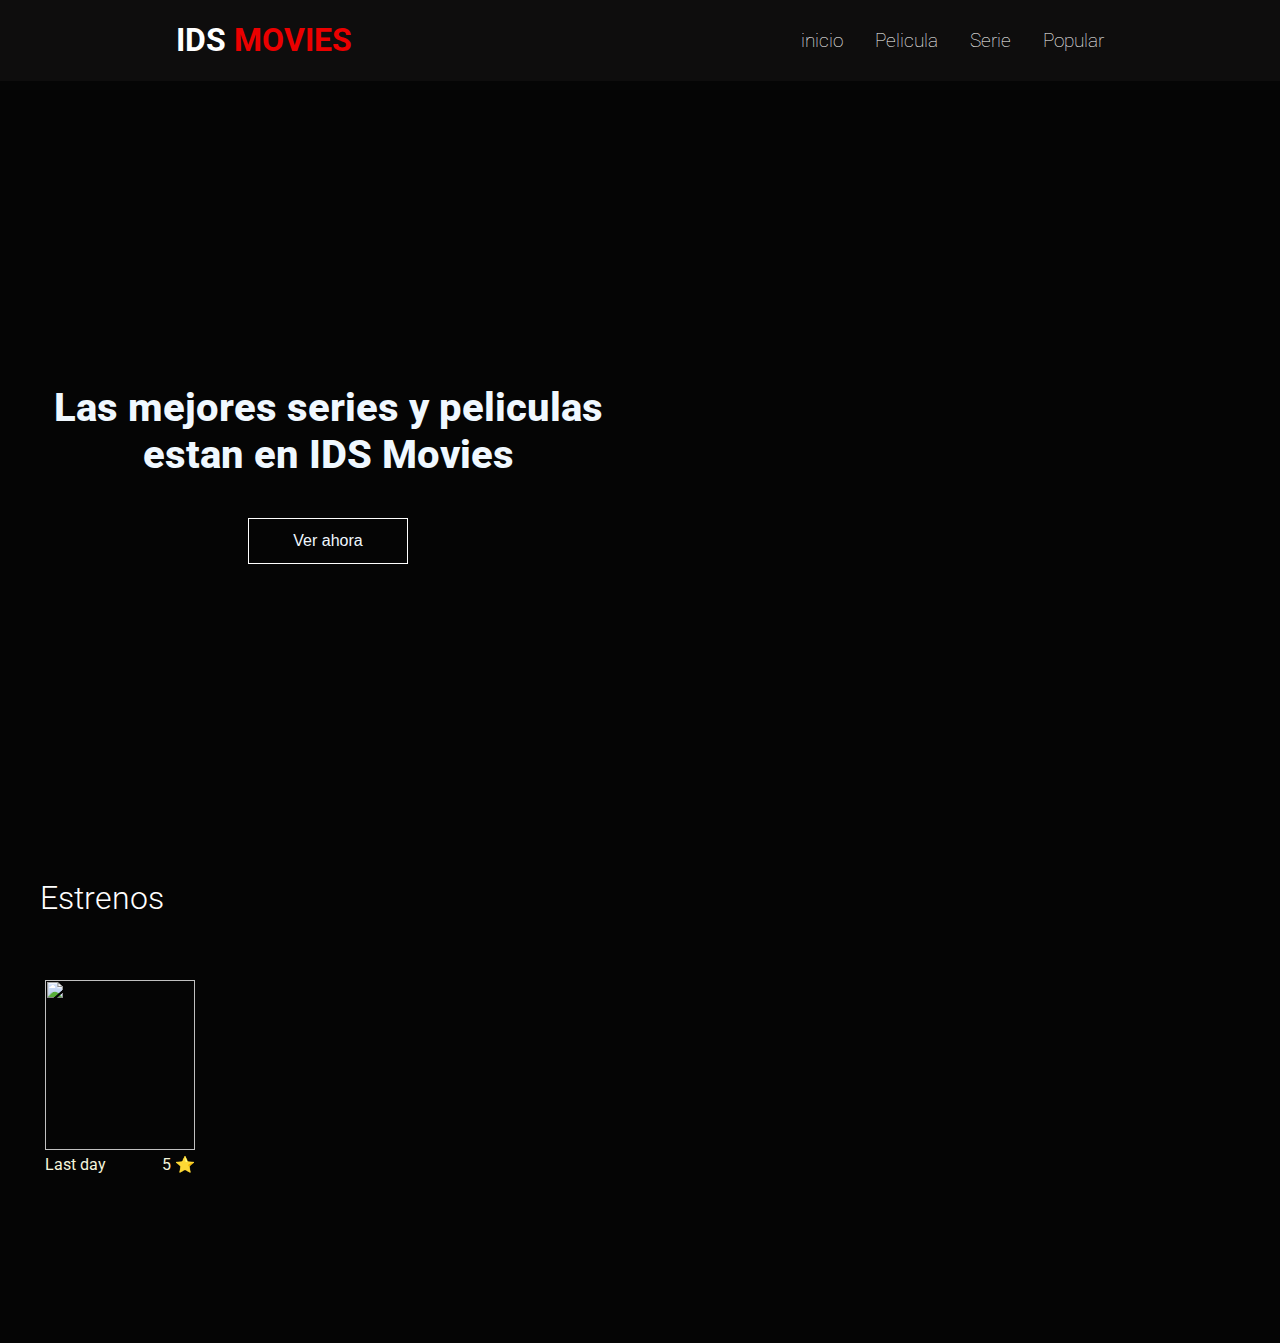
==== index.html @ 2f563cf8 "Firsta commit" ====
<!DOCTYPE html>
<html lang="es">
<head>
    <meta charset="UTF-8">
    <meta name="viewport" content="width=device-width, initial-scale=1.0">
    <title>Document</title>
    <link href='https://unpkg.com/boxicons@2.1.4/css/boxicons.min.css' rel='stylesheet'>
     <link rel="stylesheet" href="style.css">
</head>   
<body>
    <header id="head">
    
            <h1>
                MOVIES
              </h1>
               <nav id="links">
                 <label for="" class="icons" id="menu-b">
                    <i class="bx bx-menu"></i>
                 </label>
               </nav>
            </header>

            <div id="opciones">
                <a href="">inicio</a>
                <a href="./vistas/peliculas.html">peliculas</a>
                <a href="./vistas/series.html">serie</a>
                <a href="">popular</a>
                <button id="exit-o">Salir de las opciones</button>
            </div>

     
   <main>
    
  
    <div class="banner" id="banner">

        <div class="informacion">
            <p class="intro">
               Las mejores series y peliculas estan en  IDS Movies
            </p>
            <div class="botones">
               <button>Ver ahora</button>
            </div>
        </div>
       
    </div>

    <h2 class="subs">Estrenos</h2>

    <div id="catalogo">
        
    </div>
   </main>

    <script src="/script.js" type="module"></script>
</body>
</html>
---- style.css ----
@import url('https://fonts.googleapis.com/css2?family=Roboto:wght@500&display=swap');
*:root{
    margin: 0;
    padding: 0;
    box-sizing: border-box;
}
body{
    background-color: rgba(0, 0, 0, 0.979);
    font-family: 'Roboto', sans-serif;
    width: 100%;
}

a{
    text-decoration: none;
}

.view-peli{
    display: flex;
    align-items: center;
    margin-top: 100px;
    width: 100vw;
    color: white;
}

#v-peli{
    padding-left: 5px;
    width: 75%;
    display: flex;
    flex-wrap: wrap;
}
header{
    background-color: rgb(14, 13, 13);
    width: 100vw;
    position: fixed;
    top: 0;
    right: 0;
    display: flex;
    align-items: center;
    justify-content: space-around;
    gap: 6rem;
    z-index: 10;
}

header >  h1{
    color: rgb(235, 0, 0);

}

header > h1::before{
    content: "IDS";
    color: white;
}

.icons{
    font-size: 2rem;
    color: white;
    cursor: pointer;
    display: none;

}

header >   #links{
    display: flex;
    gap: 2em;
}

#links a{
    font-size: 1.2rem;
   font-weight: 100;
 
}




.banner{
    width: 100%;
    height: 88vh;
    background-image: url("https://media.gq.com.mx/photos/63c413a33a892f6e0ec582b8/16:9/w_1600,c_limit/The%20Last%20Of%20Us.jpg");
    background-size: cover;
    background-repeat: no-repeat;
    background-position: center center;
    display: flex;
    align-items: center;
    margin-top: 50px;
   
}

.intro{
    color: aliceblue;
    font-weight: 800;
    font-size: 2.5rem;
    width: 90%;
    text-align: center;

}

.informacion{

    width: 40rem;
    display: flex;
    flex-direction: column;
    align-items: center;

}

.botones button{
  background: none;
  padding: .8rem;
  border: 1px solid white;
  color: aliceblue;
  width: 10rem;
  font-size: 1rem;
}

.botones button:hover{
    background-color: white;
    color: black;
}

main{
    display: flex;
    flex-direction: column;
}

main h2{
    color: white;
}

.subs{
    font-weight: 300;
    font-size:2rem;
    margin-top: 1.8rem;
    padding-left: 2rem;
}

#catalogo{
    display: flex;
    margin-top: 2.3rem;
    padding-left: 2.3rem;
    padding-right: 2.5;
    flex-wrap: wrap;
    justify-content: space-between;
}
.card{
    display: flex;
    width: 150px;
    flex-direction: column;
    overflow: hidden;
    cursor: pointer;
    margin-right: 20px;
    margin-bottom: 5px;
  
}

.card div{
    width: 150px;
    height: 170px;
    margin-bottom: 5px;
    transition: transform 0.3s;
    
}

#opciones{
    display: none;
    position: absolute;
    color: white;
    width: 100%;
    flex-direction: column;
    background-color: rgba(0, 0, 0, 0.692);
    padding-top: 1rem;
    padding-bottom: 1rem;
}

#exit-o{
    background: none;
    border: none;
    color: white;
    font-size: 1rem;
}
#opciones a{
    text-align: center;
    width: 100%;
     color: white;
     text-decoration: none;
     margin-bottom: 2rem;
}

.card div img{
    width: 150px;
    height: 170px;
}
.card div:hover {
    transform: scale(1.2);

}
.card:hover p{
    transform: scale(1.2);
    opacity: 0;
}
.card p{
    margin: 0;
    color: beige;
}



.contenedor{
    display: flex;
    justify-content: space-between;
}

/*modal*/

.modal{
    display: flex;
    flex-direction: row;
    align-items: center;
    position: fixed;
    top: 0;
    background-color: rgba(0, 0, 0, 0.699);
    width: 100%;
    height: 100%;
    justify-content: center;
}



.cerrar{
    margin-top: 4rem;
    position: fixed;
    color:red;
    font-size: 3rem;
    top: 0;
    z-index: 30;
    
}

.cerrar:hover{
    cursor: pointer;
}

.resena{
    display: flex;
    align-items: center;
    justify-content:center ;
    flex-direction: row;
    width: 100%;
    flex-wrap: wrap;
    gap: 3rem;
}

.imagenModal{
    display: block;
    width: 20rem;
    height: 35%;
}
.textoModal{
  color: white;
  width: 100%;
  font-size: 1.2rem;
}

.start{

    color: yellow;
    font-size: 1.5rem;
}

.agrupar{
    width: 50%;
    display: flex;
    flex-direction: column;
    justify-content: center;
    align-items: center;
}


/*responsive*/
@media (max-width: 879px) {

    .modal{
        padding-top: 20px;
        width: 100%;
    }
    .textoModal {
        width: 90vw;
        font-size: 1rem;
       
    }

    .resena{
        width: 100%;
        flex-direction: column-reverse;
        gap: 0;
    }

    .imagenModal{
        margin-top: 20px;
         width: 100%;
         height: 25rem;
    }
}

@media (max-width: 835px){
    #links a{
        display: none;
    }
    
    .icons{
        display: block;
    }
    #opciones{
        z-index: 30;
    }
}

@media (max-width: 409px){
    .card{
        margin-right: 5px;
    }

    #catalogo{
        padding-left: 7px;
    }
}

@media (max-width: 530px){
    .intro{
        font-size: 2rem;
    }
}
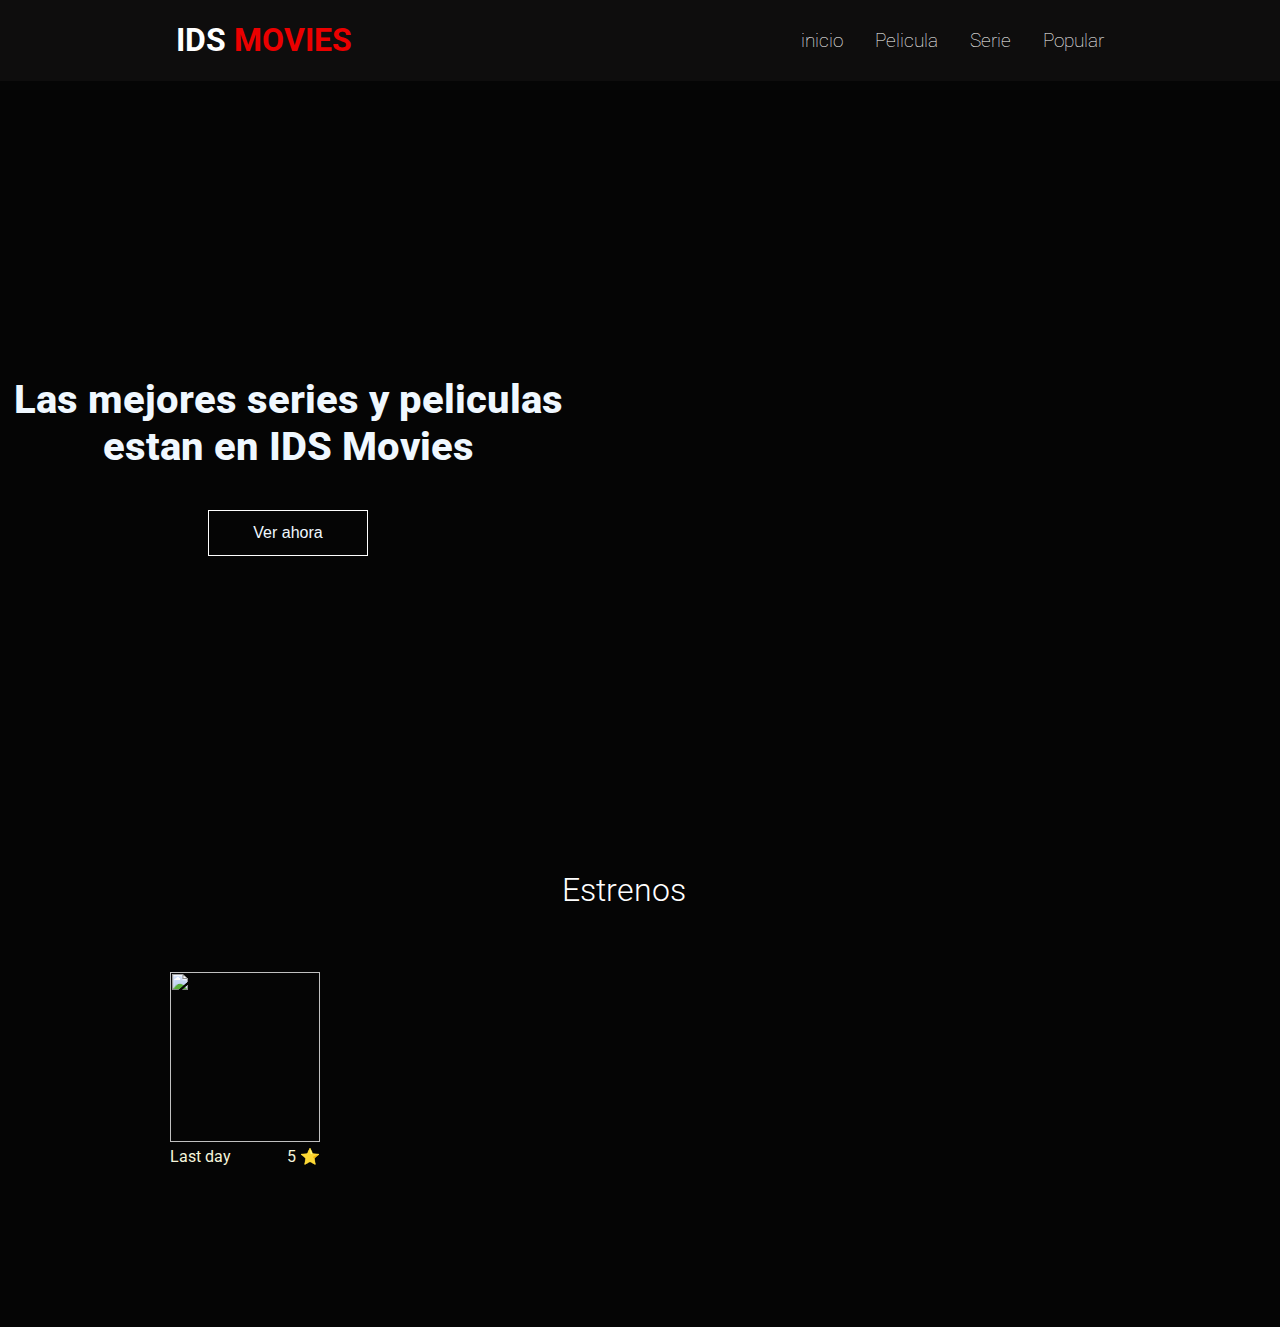
==== commit 9e3ec7da: "cambios hechos por carlos" ====
--- a/index.html
+++ b/index.html
@@ -1,57 +1,57 @@
-<!DOCTYPE html>
-<html lang="es">
-<head>
-    <meta charset="UTF-8">
-    <meta name="viewport" content="width=device-width, initial-scale=1.0">
-    <title>Document</title>
-    <link href='https://unpkg.com/boxicons@2.1.4/css/boxicons.min.css' rel='stylesheet'>
-     <link rel="stylesheet" href="style.css">
-</head>   
-<body>
-    <header id="head">
-    
-            <h1>
-                MOVIES
-              </h1>
-               <nav id="links">
-                 <label for="" class="icons" id="menu-b">
-                    <i class="bx bx-menu"></i>
-                 </label>
-               </nav>
-            </header>
-
-            <div id="opciones">
-                <a href="">inicio</a>
-                <a href="./vistas/peliculas.html">peliculas</a>
-                <a href="./vistas/series.html">serie</a>
-                <a href="">popular</a>
-                <button id="exit-o">Salir de las opciones</button>
-            </div>
-
-     
-   <main>
-    
-  
-    <div class="banner" id="banner">
-
-        <div class="informacion">
-            <p class="intro">
-               Las mejores series y peliculas estan en  IDS Movies
-            </p>
-            <div class="botones">
-               <button>Ver ahora</button>
-            </div>
-        </div>
-       
-    </div>
-
-    <h2 class="subs">Estrenos</h2>
-
-    <div id="catalogo">
-        
-    </div>
-   </main>
-
-    <script src="/script.js" type="module"></script>
-</body>
+<!DOCTYPE html>
+<html lang="es">
+<head>
+    <meta charset="UTF-8">
+    <meta name="viewport" content="width=device-width, initial-scale=1.0">
+    <title>Document</title>
+    <link href='https://unpkg.com/boxicons@2.1.4/css/boxicons.min.css' rel='stylesheet'>
+     <link rel="stylesheet" href="style.css">
+</head>   
+<body>
+    <header id="head">
+    
+            <h1>
+                MOVIES
+              </h1>
+               <nav id="links">
+                 <label for="" class="icons" id="menu-b">
+                    <i class="bx bx-menu"></i>
+                 </label>
+               </nav>
+            </header>
+
+            <div id="opciones">
+                <a href="">inicio</a>
+                <a href="./vistas/peliculas.html">peliculas</a>
+                <a href="./vistas/series.html">serie</a>
+                <a href="">popular</a>
+                <button id="exit-o">Salir de las opciones</button>
+            </div>
+
+     
+   <main>
+    
+  
+    <div class="banner" id="banner">
+
+        <div class="informacion">
+            <p class="intro">
+               Las mejores series y peliculas estan en  IDS Movies
+            </p>
+            <div class="botones">
+               <button>Ver ahora</button>
+            </div>
+        </div>
+       
+    </div>
+
+    <h2 class="subs">Estrenos</h2>
+
+    <div id="catalogo">
+        
+    </div>
+   </main>
+
+    <script src="/script.js" type="module"></script>
+</body>
 </html>--- a/style.css
+++ b/style.css
@@ -1,333 +1,342 @@
-@import url('https://fonts.googleapis.com/css2?family=Roboto:wght@500&display=swap');
-*:root{
-    margin: 0;
-    padding: 0;
-    box-sizing: border-box;
-}
-body{
-    background-color: rgba(0, 0, 0, 0.979);
-    font-family: 'Roboto', sans-serif;
-    width: 100%;
-}
-
-a{
-    text-decoration: none;
-}
-
-.view-peli{
-    display: flex;
-    align-items: center;
-    margin-top: 100px;
-    width: 100vw;
-    color: white;
-}
-
-#v-peli{
-    padding-left: 5px;
-    width: 75%;
-    display: flex;
-    flex-wrap: wrap;
-}
-header{
-    background-color: rgb(14, 13, 13);
-    width: 100vw;
-    position: fixed;
-    top: 0;
-    right: 0;
-    display: flex;
-    align-items: center;
-    justify-content: space-around;
-    gap: 6rem;
-    z-index: 10;
-}
-
-header >  h1{
-    color: rgb(235, 0, 0);
-
-}
-
-header > h1::before{
-    content: "IDS";
-    color: white;
-}
-
-.icons{
-    font-size: 2rem;
-    color: white;
-    cursor: pointer;
-    display: none;
-
-}
-
-header >   #links{
-    display: flex;
-    gap: 2em;
-}
-
-#links a{
-    font-size: 1.2rem;
-   font-weight: 100;
- 
-}
-
-
-
-
-.banner{
-    width: 100%;
-    height: 88vh;
-    background-image: url("https://media.gq.com.mx/photos/63c413a33a892f6e0ec582b8/16:9/w_1600,c_limit/The%20Last%20Of%20Us.jpg");
-    background-size: cover;
-    background-repeat: no-repeat;
-    background-position: center center;
-    display: flex;
-    align-items: center;
-    margin-top: 50px;
-   
-}
-
-.intro{
-    color: aliceblue;
-    font-weight: 800;
-    font-size: 2.5rem;
-    width: 90%;
-    text-align: center;
-
-}
-
-.informacion{
-
-    width: 40rem;
-    display: flex;
-    flex-direction: column;
-    align-items: center;
-
-}
-
-.botones button{
-  background: none;
-  padding: .8rem;
-  border: 1px solid white;
-  color: aliceblue;
-  width: 10rem;
-  font-size: 1rem;
-}
-
-.botones button:hover{
-    background-color: white;
-    color: black;
-}
-
-main{
-    display: flex;
-    flex-direction: column;
-}
-
-main h2{
-    color: white;
-}
-
-.subs{
-    font-weight: 300;
-    font-size:2rem;
-    margin-top: 1.8rem;
-    padding-left: 2rem;
-}
-
-#catalogo{
-    display: flex;
-    margin-top: 2.3rem;
-    padding-left: 2.3rem;
-    padding-right: 2.5;
-    flex-wrap: wrap;
-    justify-content: space-between;
-}
-.card{
-    display: flex;
-    width: 150px;
-    flex-direction: column;
-    overflow: hidden;
-    cursor: pointer;
-    margin-right: 20px;
-    margin-bottom: 5px;
-  
-}
-
-.card div{
-    width: 150px;
-    height: 170px;
-    margin-bottom: 5px;
-    transition: transform 0.3s;
-    
-}
-
-#opciones{
-    display: none;
-    position: absolute;
-    color: white;
-    width: 100%;
-    flex-direction: column;
-    background-color: rgba(0, 0, 0, 0.692);
-    padding-top: 1rem;
-    padding-bottom: 1rem;
-}
-
-#exit-o{
-    background: none;
-    border: none;
-    color: white;
-    font-size: 1rem;
-}
-#opciones a{
-    text-align: center;
-    width: 100%;
-     color: white;
-     text-decoration: none;
-     margin-bottom: 2rem;
-}
-
-.card div img{
-    width: 150px;
-    height: 170px;
-}
-.card div:hover {
-    transform: scale(1.2);
-
-}
-.card:hover p{
-    transform: scale(1.2);
-    opacity: 0;
-}
-.card p{
-    margin: 0;
-    color: beige;
-}
-
-
-
-.contenedor{
-    display: flex;
-    justify-content: space-between;
-}
-
-/*modal*/
-
-.modal{
-    display: flex;
-    flex-direction: row;
-    align-items: center;
-    position: fixed;
-    top: 0;
-    background-color: rgba(0, 0, 0, 0.699);
-    width: 100%;
-    height: 100%;
-    justify-content: center;
-}
-
-
-
-.cerrar{
-    margin-top: 4rem;
-    position: fixed;
-    color:red;
-    font-size: 3rem;
-    top: 0;
-    z-index: 30;
-    
-}
-
-.cerrar:hover{
-    cursor: pointer;
-}
-
-.resena{
-    display: flex;
-    align-items: center;
-    justify-content:center ;
-    flex-direction: row;
-    width: 100%;
-    flex-wrap: wrap;
-    gap: 3rem;
-}
-
-.imagenModal{
-    display: block;
-    width: 20rem;
-    height: 35%;
-}
-.textoModal{
-  color: white;
-  width: 100%;
-  font-size: 1.2rem;
-}
-
-.start{
-
-    color: yellow;
-    font-size: 1.5rem;
-}
-
-.agrupar{
-    width: 50%;
-    display: flex;
-    flex-direction: column;
-    justify-content: center;
-    align-items: center;
-}
-
-
-/*responsive*/
-@media (max-width: 879px) {
-
-    .modal{
-        padding-top: 20px;
-        width: 100%;
-    }
-    .textoModal {
-        width: 90vw;
-        font-size: 1rem;
-       
-    }
-
-    .resena{
-        width: 100%;
-        flex-direction: column-reverse;
-        gap: 0;
-    }
-
-    .imagenModal{
-        margin-top: 20px;
-         width: 100%;
-         height: 25rem;
-    }
-}
-
-@media (max-width: 835px){
-    #links a{
-        display: none;
-    }
-    
-    .icons{
-        display: block;
-    }
-    #opciones{
-        z-index: 30;
-    }
-}
-
-@media (max-width: 409px){
-    .card{
-        margin-right: 5px;
-    }
-
-    #catalogo{
-        padding-left: 7px;
-    }
-}
-
-@media (max-width: 530px){
-    .intro{
-        font-size: 2rem;
-    }
-}
-
+@import url('https://fonts.googleapis.com/css2?family=Roboto:wght@500&display=swap');
+*:root{
+    margin: 0;
+    padding: 0;
+    box-sizing: border-box;
+}
+body{
+    background-color: rgba(0, 0, 0, 0.979);
+    font-family: 'Roboto', sans-serif;
+     width: 100%;
+     display: flex;
+     flex-direction: column;
+    margin: 0;
+}
+
+a{
+    text-decoration: none;
+}
+
+.view-peli{
+    display: flex;
+    align-items: center;
+    margin-top: 100px;
+    width: 100%;
+    color: white;
+}
+
+#v-peli{
+    padding-left: 5px;
+    width: 85%;
+    display: flex;
+    flex-wrap: wrap;
+}
+header{
+    background-color: rgb(14, 13, 13);
+    width: 100%;
+    position: fixed;
+    top: 0;
+    left: 0;
+    display: flex;
+    align-items: center;
+    justify-content: space-around;
+    gap: 6rem;
+    z-index: 10;
+}
+
+header >  h1{
+    color: rgb(235, 0, 0);
+
+}
+
+header > h1::before{
+    content: "IDS";
+    color: white;
+}
+
+.icons{
+    font-size: 2rem;
+    color: white;
+    cursor: pointer;
+    display: none;
+
+}
+
+header >   #links{
+    display: flex;
+    gap: 2em;
+}
+
+#links a{
+    font-size: 1.2rem;
+   font-weight: 100;
+ 
+}
+
+
+
+
+.banner{
+    width: 100vw;
+    height: 88vh;
+    background-image: url("https://media.gq.com.mx/photos/63c413a33a892f6e0ec582b8/16:9/w_1600,c_limit/The%20Last%20Of%20Us.jpg");
+    background-size: cover;
+    background-repeat: no-repeat;
+    background-position: center center;
+    display: flex;
+    align-items: center;
+    margin-top: 50px;
+   
+}
+
+.intro{
+    color: aliceblue;
+    font-weight: 800;
+    font-size: 2.5rem;
+    width: 90%;
+    text-align: center;
+
+}
+
+.informacion{
+
+    width: 40rem;
+    display: flex;
+    flex-direction: column;
+    align-items: center;
+
+}
+
+.botones button{
+  background: none;
+  padding: .8rem;
+  border: 1px solid white;
+  color: aliceblue;
+  width: 10rem;
+  font-size: 1rem;
+}
+
+.botones button:hover{
+    background-color: white;
+    color: black;
+}
+
+main{
+    display: flex;
+    flex-direction: column;
+    align-items: center;
+    justify-content: center;
+    width: 95vw;
+}
+
+main h2{
+    color: white;
+}
+
+.subs{
+    font-weight: 300;
+    font-size:2rem;
+    margin-top: 1.8rem;
+    padding-left: 2rem;
+}
+
+#catalogo{
+    width: 75%;
+    display: flex;
+    margin-top: 2.3rem;
+    padding-left: 2.3rem;
+    padding-right: 2.5;
+    flex-wrap: wrap;
+    justify-content: space-between;
+}
+.card{
+    display: flex;
+    width: 150px;
+    flex-direction: column;
+    overflow: hidden;
+    cursor: pointer;
+    margin-right: 20px;
+    margin-bottom: 5px;
+  
+}
+
+.card div{
+    width: 150px;
+    height: 170px;
+    margin-bottom: 5px;
+    transition: transform 0.3s;
+    
+}
+
+#opciones{
+    display: none;
+    position: absolute;
+    color: white;
+    width: 100%;
+    flex-direction: column;
+    background-color: rgba(0, 0, 0, 0.692);
+    padding-top: 1rem;
+    padding-bottom: 1rem;
+}
+
+#exit-o{
+    background: none;
+    border: none;
+    color: white;
+    font-size: 1rem;
+}
+#opciones a{
+    text-align: center;
+    width: 100%;
+     color: white;
+     text-decoration: none;
+     margin-bottom: 2rem;
+}
+
+.card div img{
+    width: 150px;
+    height: 170px;
+}
+.card div:hover {
+    transform: scale(1.2);
+
+}
+.card:hover p{
+    transform: scale(1.2);
+    opacity: 0;
+}
+.card p{
+    margin: 0;
+    color: beige;
+}
+
+
+
+.contenedor{
+    display: flex;
+    justify-content: space-between;
+}
+
+/*modal*/
+
+.modal{
+    display: flex;
+    flex-direction: row;
+    align-items: center;
+    position: fixed;
+    top: 0;
+    background-color: rgb(0, 0, 0);
+    width: 100%;
+    height: 100%;
+    justify-content: center;
+    z-index: 45;
+}
+
+
+
+.cerrar{
+    
+    position: fixed;
+    color:red;
+    font-size: 5rem;
+    top: 0;
+    left: 6%;
+    z-index: 30;
+    
+}
+
+.cerrar:hover{
+    cursor: pointer;
+}
+
+.resena{
+    display: flex;
+    align-items: center;
+    justify-content:center ;
+    flex-direction: row;
+    width: 100%;
+    flex-wrap: wrap;
+    gap: 3rem;
+}
+
+.imagenModal{
+    display: block;
+    width: 20rem;
+    height: 35%;
+}
+.textoModal{
+  color: white;
+  width: 100%;
+  font-size: 1.2rem;
+}
+
+.start{
+
+    color: yellow;
+    font-size: 1.5rem;
+}
+
+.agrupar{
+    width: 50%;
+    display: flex;
+    flex-direction: column;
+    justify-content: center;
+    align-items: center;
+}
+
+
+/*responsive*/
+@media (max-width: 879px) {
+
+    .modal{
+        padding-top: 20px;
+        width: 100%;
+    }
+    .textoModal {
+        width: 90vw;
+        font-size: 1rem;
+       
+    }
+
+    .resena{
+        width: 100%;
+        flex-direction: column-reverse;
+        gap: 0;
+    }
+
+    .imagenModal{
+        margin-top: 20px;
+         width: 100%;
+         height: 25rem;
+    }
+}
+
+@media (max-width: 835px){
+    #links a{
+        display: none;
+    }
+    
+    .icons{
+        display: block;
+    }
+    #opciones{
+        z-index: 30;
+    }
+}
+
+@media (max-width: 409px){
+    .card{
+        margin-right: 5px;
+    }
+
+    #catalogo{
+        padding-left: 7px;
+    }
+}
+
+@media (max-width: 530px){
+    .intro{
+        font-size: 2rem;
+    }
+}
+
